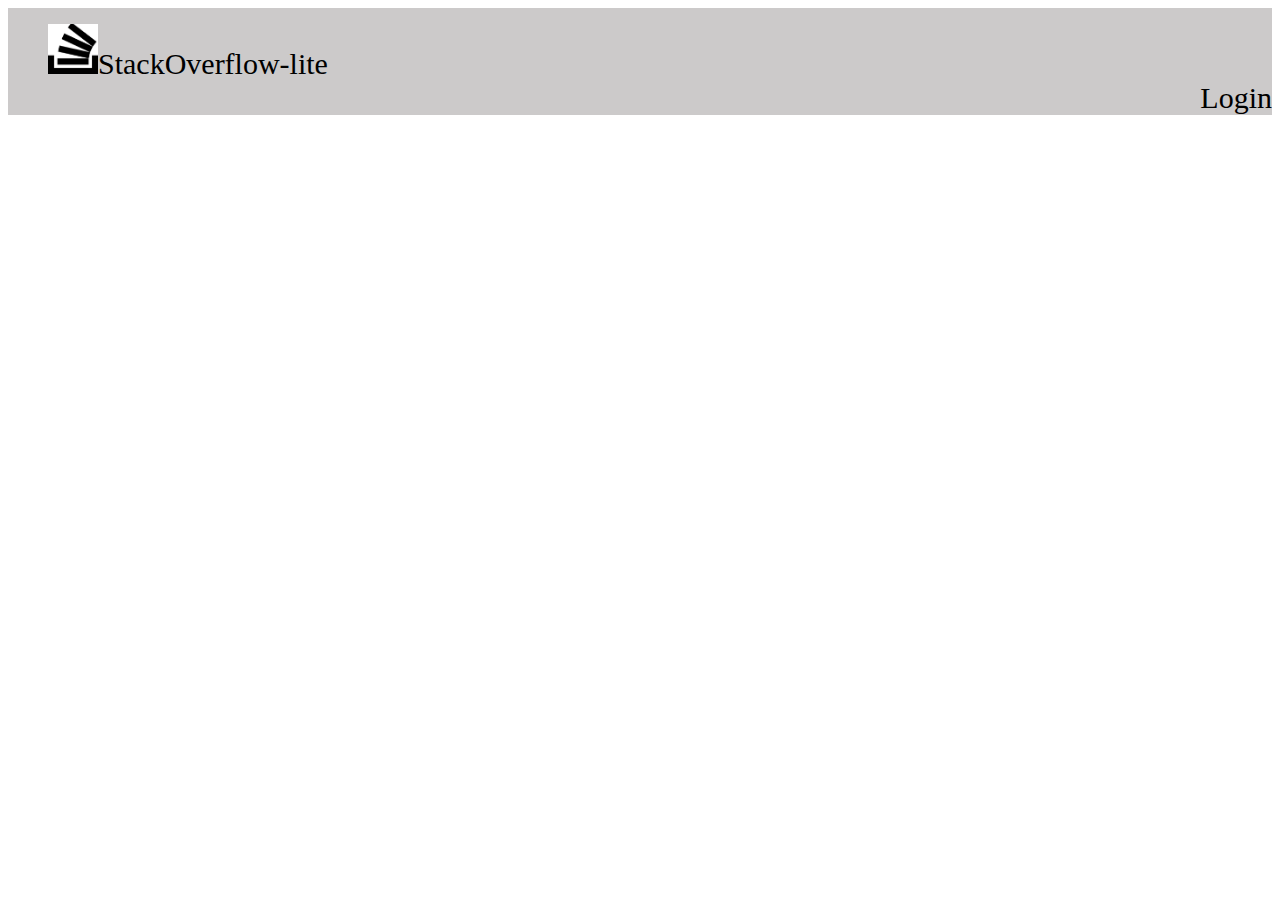
==== UI/template/index.html @ 18525c5f "[Chore #162571167] create topnav" ====
<!DOCTYPE html>
<html>
<head>

  <title>STACKOVERFLOW-LITE</title>
  <meta charset="UTF-8">
  <meta name="viewport" content="width=device-width, initial-scale=1.0">
  <meta http-equiv="X-UA-Compatible" content="ie=edge">
  <link rel="stylesheet" href="../static/css/style.css">
</head>
<body>
    <div class="topnav">
      <ul style="list-style: none;">
          <li><img src="../static/images/download.png" alt="so" height="50" width="50"><a href="index.html" id="logo" style="display:inline-block;">StackOverflow-lite</a></img></li>
          <li style="float:right;"><a href="#">Login</a></li>
      </ul>
      </div>

</body>
</html>
---- UI/static/css/style.css ----
.topnav {
  
  overflow: hidden;
  background-color: rgb(204, 202, 202);
}

/* ul.topnav li {float: right;} */

.topnav li a {
  display: block;
  color: black;
  font-size: 30px;
 
  text-decoration: none;
}

.topnav li a:hover:not(.active) {background-color: rgb(231, 231, 231);}

.topnav li a.active {background-color: rgb(138, 141, 139);}



@media screen and (max-width: 600px) {
  ul.topnav li.right, 
  ul.topnav li {float: none;}
}
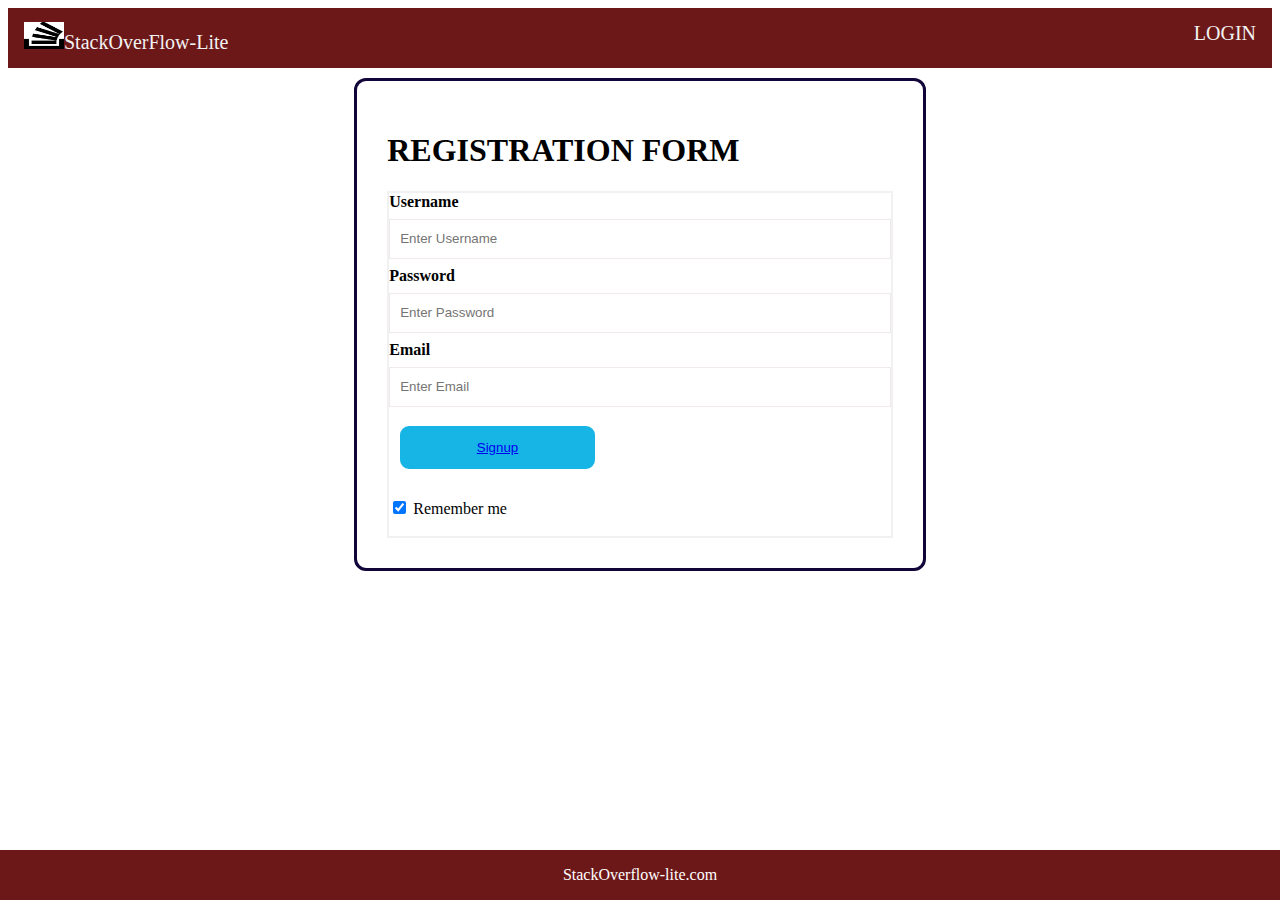
==== commit e906c23f: "[Chore #162571167] create a user registration form" ====
--- a/UI/template/index.html
+++ b/UI/template/index.html
@@ -2,19 +2,44 @@
 <html>
 <head>
 
-  <title>STACKOVERFLOW-LITE</title>
+  <title>STORE MANAGER</title>
   <meta charset="UTF-8">
   <meta name="viewport" content="width=device-width, initial-scale=1.0">
   <meta http-equiv="X-UA-Compatible" content="ie=edge">
   <link rel="stylesheet" href="../static/css/style.css">
 </head>
+
+
 <body>
     <div class="topnav">
-      <ul style="list-style: none;">
-          <li><img src="../static/images/download.png" alt="so" height="50" width="50"><a href="index.html" id="logo" style="display:inline-block;">StackOverflow-lite</a></img></li>
-          <li style="float:right;"><a href="#">Login</a></li>
-      </ul>
+        <a href="#"><img src="../static/images/download.png" height="27" width="40">StackOverFlow-Lite</a>
+        <a href="#login" style="float:right;" >LOGIN</a>
+        
       </div>
+<div class = "wrap">
+  <div id = "title">
+<h1 >REGISTRATION FORM</h1></div>
+<form >
+  <div class="container">
+    <label><b>Username</b></label>
+    <input type="text" placeholder="Enter Username" name="uname" required>
 
+    <label><b>Password</b></label>
+    <input type="password" placeholder="Enter Password" name="psw" required>
+    <label><b>Email</b></label>
+    <input type="text" placeholder="Enter Email" name="email" required>
+    
+
+    <button type="button" class="signup"> <a href="login.html">Signup</a> </button><br><br>
+	<div>
+    <input type="checkbox" checked="checked"> Remember me
+	</div><br>
+  <div class="footer">
+      <p>StackOverflow-lite.com</p>
+    </div>
+
+  </div>
+  
+</form>
 </body>
-</html>  +</html> --- a/UI/static/css/style.css
+++ b/UI/static/css/style.css
@@ -1,26 +1,140 @@
+
 .topnav {
-  
   overflow: hidden;
-  background-color: rgb(204, 202, 202);
+  background-color: rgb(109, 24, 24);
 }
 
-/* ul.topnav li {float: right;} */
+.topnav a {
+  float: left;
+  color: #f2f2f2;
+  text-align: center;
+  padding: 14px 16px;
+  text-decoration: none;
+  font-size: 20px;
+}
 
-.topnav li a {
+.topnav a:hover {
+  background-color: rgb(167, 32, 32);
+  color: black;
+}
+
+.topnav a.active {
+  background-color: #4CAF50;
+  color: white;
+}
+.sidebar {
+  /* margin: 0;
+  padding: 0; */
+  width: 200px;
+  background-color: #f1f1f1;
+  position:absolute;
+  height: 100%;
+  overflow: auto;
+}
+
+/* Sidebar links */
+.sidebar a {
   display: block;
   color: black;
-  font-size: 30px;
- 
+  padding: 16px;
   text-decoration: none;
 }
 
-.topnav li a:hover:not(.active) {background-color: rgb(231, 231, 231);}
+/* Active/current link */
+.sidebar a.active {
+  background-color: #4CAF50;
+  color: white;
+}
 
-.topnav li a.active {background-color: rgb(138, 141, 139);}
+/* Links on mouse-over */
+.sidebar a:hover:not(.active) {
+  background-color: #555;
+  color: white;
+}
 
+/* Page content. The value of the margin-left property should match the value of the sidebar's width property */
+div.content {
+  margin-left: 200px;
+  padding: 1px 16px;
+  height: 1000px;
+}
 
+/* On screens that are less than 700px wide, make the sidebar into a topbar */
+@media screen and (max-width: 700px) {
+  .sidebar {
+    width: 100%;
+    height: auto;
+    position: relative;
+  }
+  .sidebar a {float: left;}
+  div.content {margin-left: 0;}
+}
 
-@media screen and (max-width: 600px) {
-  ul.topnav li.right, 
-  ul.topnav li {float: none;}
+/* On screens that are less than 400px, display the bar vertically, instead of horizontally */
+@media screen and (max-width: 400px) {
+  .sidebar a {
+    text-align: center;
+    float: none;
+  }
+}
+
+/* footer styling */
+.footer {
+  position: fixed;
+  left: 0;
+  bottom: 0;
+  width: 100%;
+  background-color: rgb(109, 24, 24);
+  color: white;
+  text-align: center;
+}
+
+hr { 
+  display: block;
+  margin-top: 7em;
+  margin-bottom: 7em;
+  margin-left: 15%;
+  margin-right: 10%;
+  border-style: inset;
+  border-width: 1px;
+}
+
+h2{
+  margin-left: 15%;
+  margin-top: 2%;
+}
+/*how the form layout should look like*/
+form {
+  border: 2px solid #f1f1f1;
+}
+
+input[type=text], input[type=password] {
+  width: 100%;
+  padding: 12px 10px;
+  margin: 8px 0;
+  display: inline-block;
+  border: 1px solid rgb(240, 234, 234);
+  box-sizing: border-box;
+  height:40px;
+} 
+
+.wrap {
+	width:40%;
+  margin: auto;
+	padding:30px;
+	border: 3px solid rgb(17, 5, 58);
+	border-radius: 12px;
+	background-color:none;
+  margin-top: 10px;
+     
+}
+button {
+  background-color: rgb(22, 181, 230);
+  padding: 14px 20px;
+  margin: 8px;
+  border: none;
+  cursor: pointer;
+  width: 40%;
+  border: 3px solid white;
+	border-radius: 12px;
 }